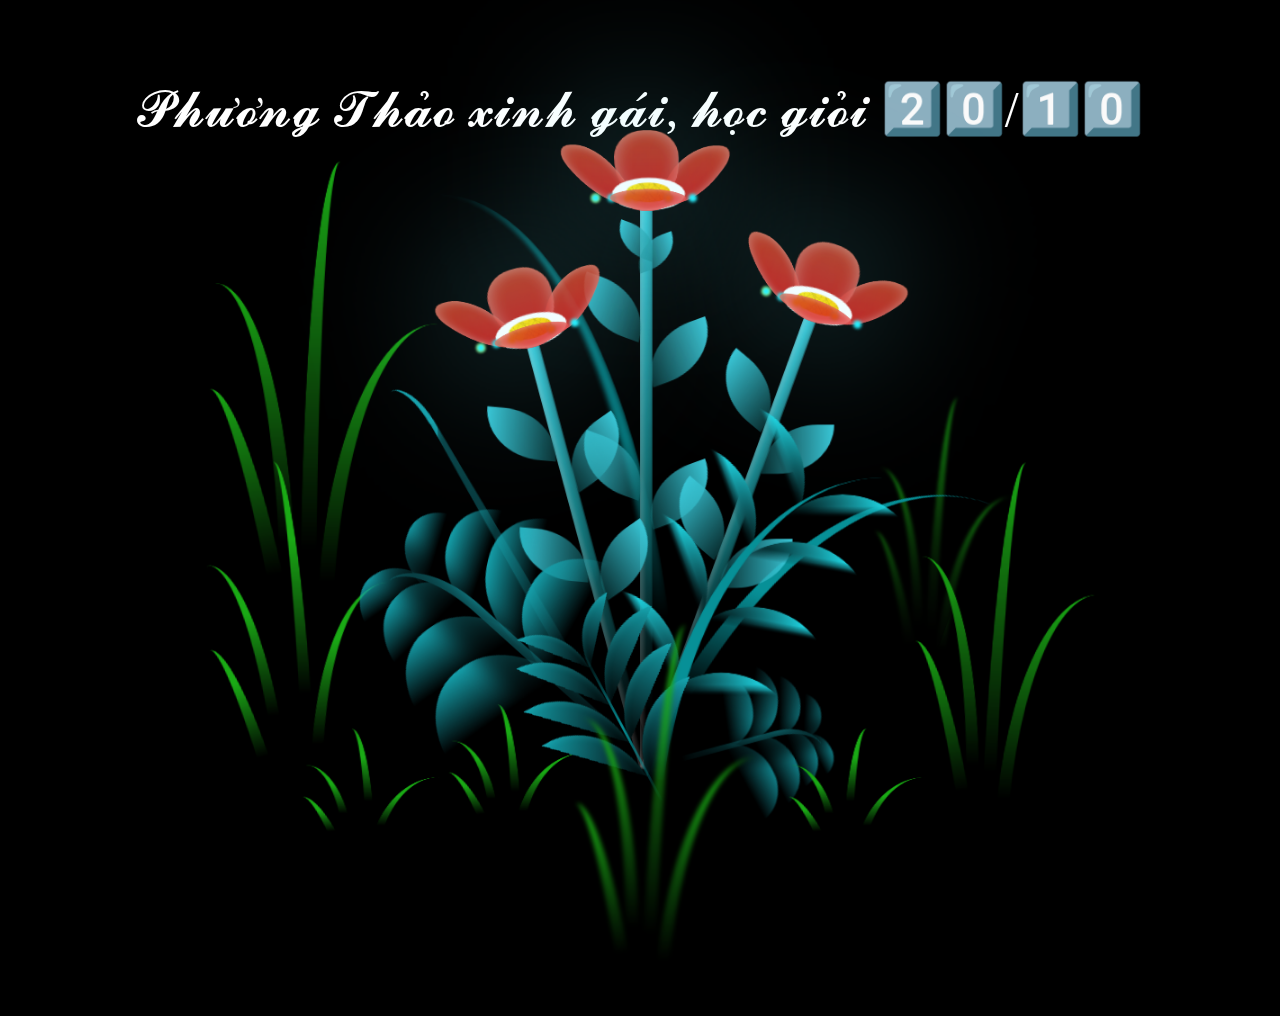
==== Hoa_20_10/index.html @ 8e358830 "Hoa_20/10" ====
<!DOCTYPE html>
<html lang="en">
<head>
    <meta charset="UTF-8">
    <meta http-equiv="X-UA-Compatible" content="IE=edge">
    <meta name="viewport" content="width=device-width, initial-scale=1.0">
    <link rel="stylesheet" href="./style_index.css">
    <script src="./script.js" type="text/javascript"></script><title>Hoa_tặng_PT</title>
</head>
    
<body class="not-loaded">
    <div class="night"></div>
    <div class="happy-woman-day">𝓟𝓱𝓾̛𝓸̛𝓷𝓰 𝓣𝓱𝓪̉𝓸 𝔁𝓲𝓷𝓱 𝓰𝓪́𝓲, 𝓱𝓸̣𝓬 𝓰𝓲𝓸̉𝓲 2️⃣0️⃣/1️⃣0️⃣</div>
    <div class="flowers">
      <div class="flower flower--1">
        <div class="flower__leafs flower__leafs--1">
          <div class="flower__leaf flower__leaf--1"></div>
          <div class="flower__leaf flower__leaf--2"></div>
          <div class="flower__leaf flower__leaf--3"></div>
          <div class="flower__leaf flower__leaf--4"></div>
          <div class="flower__white-circle"></div>
  
          <div class="flower__light flower__light--1"></div>
          <div class="flower__light flower__light--2"></div>
          <div class="flower__light flower__light--3"></div>
          <div class="flower__light flower__light--4"></div>
          <div class="flower__light flower__light--5"></div>
          <div class="flower__light flower__light--6"></div>
          <div class="flower__light flower__light--7"></div>
          <div class="flower__light flower__light--8"></div>
  
        </div>
        <div class="flower__line">
          <div class="flower__line__leaf flower__line__leaf--1"></div>
          <div class="flower__line__leaf flower__line__leaf--2"></div>
          <div class="flower__line__leaf flower__line__leaf--3"></div>
          <div class="flower__line__leaf flower__line__leaf--4"></div>
          <div class="flower__line__leaf flower__line__leaf--5"></div>
          <div class="flower__line__leaf flower__line__leaf--6"></div>
        </div>
      </div>
  
      <div class="flower flower--2">
        <div class="flower__leafs flower__leafs--2">
          <div class="flower__leaf flower__leaf--1"></div>
          <div class="flower__leaf flower__leaf--2"></div>
          <div class="flower__leaf flower__leaf--3"></div>
          <div class="flower__leaf flower__leaf--4"></div>
          <div class="flower__white-circle"></div>
  
          <div class="flower__light flower__light--1"></div>
          <div class="flower__light flower__light--2"></div>
          <div class="flower__light flower__light--3"></div>
          <div class="flower__light flower__light--4"></div>
          <div class="flower__light flower__light--5"></div>
          <div class="flower__light flower__light--6"></div>
          <div class="flower__light flower__light--7"></div>
          <div class="flower__light flower__light--8"></div>
  
        </div>
        <div class="flower__line">
          <div class="flower__line__leaf flower__line__leaf--1"></div>
          <div class="flower__line__leaf flower__line__leaf--2"></div>
          <div class="flower__line__leaf flower__line__leaf--3"></div>
          <div class="flower__line__leaf flower__line__leaf--4"></div>
        </div>
      </div>
  
      <div class="flower flower--3">
        <div class="flower__leafs flower__leafs--3">
          <div class="flower__leaf flower__leaf--1"></div>
          <div class="flower__leaf flower__leaf--2"></div>
          <div class="flower__leaf flower__leaf--3"></div>
          <div class="flower__leaf flower__leaf--4"></div>
          <div class="flower__white-circle"></div>
  
          <div class="flower__light flower__light--1"></div>
          <div class="flower__light flower__light--2"></div>
          <div class="flower__light flower__light--3"></div>
          <div class="flower__light flower__light--4"></div>
          <div class="flower__light flower__light--5"></div>
          <div class="flower__light flower__light--6"></div>
          <div class="flower__light flower__light--7"></div>
          <div class="flower__light flower__light--8"></div>
  
        </div>
        <div class="flower__line">
          <div class="flower__line__leaf flower__line__leaf--1"></div>
          <div class="flower__line__leaf flower__line__leaf--2"></div>
          <div class="flower__line__leaf flower__line__leaf--3"></div>
          <div class="flower__line__leaf flower__line__leaf--4"></div>
        </div>
      </div>
  
      <div class="grow-ans" style="--d:1.2s">
        <div class="flower__g-long">
          <div class="flower__g-long__top"></div>
          <div class="flower__g-long__bottom"></div>
        </div>
      </div>
  
      <div class="growing-grass">
        <div class="flower__grass flower__grass--1">
          <div class="flower__grass--top"></div>
          <div class="flower__grass--bottom"></div>
          <div class="flower__grass__leaf flower__grass__leaf--1"></div>
          <div class="flower__grass__leaf flower__grass__leaf--2"></div>
          <div class="flower__grass__leaf flower__grass__leaf--3"></div>
          <div class="flower__grass__leaf flower__grass__leaf--4"></div>
          <div class="flower__grass__leaf flower__grass__leaf--5"></div>
          <div class="flower__grass__leaf flower__grass__leaf--6"></div>
          <div class="flower__grass__leaf flower__grass__leaf--7"></div>
          <div class="flower__grass__leaf flower__grass__leaf--8"></div>
          <div class="flower__grass__overlay"></div>
        </div>
      </div>
  
      <div class="growing-grass">
        <div class="flower__grass flower__grass--2">
          <div class="flower__grass--top"></div>
          <div class="flower__grass--bottom"></div>
          <div class="flower__grass__leaf flower__grass__leaf--1"></div>
          <div class="flower__grass__leaf flower__grass__leaf--2"></div>
          <div class="flower__grass__leaf flower__grass__leaf--3"></div>
          <div class="flower__grass__leaf flower__grass__leaf--4"></div>
          <div class="flower__grass__leaf flower__grass__leaf--5"></div>
          <div class="flower__grass__leaf flower__grass__leaf--6"></div>
          <div class="flower__grass__leaf flower__grass__leaf--7"></div>
          <div class="flower__grass__leaf flower__grass__leaf--8"></div>
          <div class="flower__grass__overlay"></div>
        </div>
      </div>
  
      <div class="grow-ans" style="--d:2.4s">
        <div class="flower__g-right flower__g-right--1">
          <div class="leaf"></div>
        </div>
      </div>
  
      <div class="grow-ans" style="--d:2.8s">
        <div class="flower__g-right flower__g-right--2">
          <div class="leaf"></div>
        </div>
      </div>
  
      <div class="grow-ans" style="--d:2.8s">
        <div class="flower__g-front">
          <div class="flower__g-front__leaf-wrapper flower__g-front__leaf-wrapper--1">
            <div class="flower__g-front__leaf"></div>
          </div>
          <div class="flower__g-front__leaf-wrapper flower__g-front__leaf-wrapper--2">
            <div class="flower__g-front__leaf"></div>
          </div>
          <div class="flower__g-front__leaf-wrapper flower__g-front__leaf-wrapper--3">
            <div class="flower__g-front__leaf"></div>
          </div>
          <div class="flower__g-front__leaf-wrapper flower__g-front__leaf-wrapper--4">
            <div class="flower__g-front__leaf"></div>
          </div>
          <div class="flower__g-front__leaf-wrapper flower__g-front__leaf-wrapper--5">
            <div class="flower__g-front__leaf"></div>
          </div>
          <div class="flower__g-front__leaf-wrapper flower__g-front__leaf-wrapper--6">
            <div class="flower__g-front__leaf"></div>
          </div>
          <div class="flower__g-front__leaf-wrapper flower__g-front__leaf-wrapper--7">
            <div class="flower__g-front__leaf"></div>
          </div>
          <div class="flower__g-front__leaf-wrapper flower__g-front__leaf-wrapper--8">
            <div class="flower__g-front__leaf"></div>
          </div>
          <div class="flower__g-front__line"></div>
        </div>
      </div>
  
      <div class="grow-ans" style="--d:3.2s">
        <div class="flower__g-fr">
          <div class="leaf"></div>
          <div class="flower__g-fr__leaf flower__g-fr__leaf--1"></div>
          <div class="flower__g-fr__leaf flower__g-fr__leaf--2"></div>
          <div class="flower__g-fr__leaf flower__g-fr__leaf--3"></div>
          <div class="flower__g-fr__leaf flower__g-fr__leaf--4"></div>
          <div class="flower__g-fr__leaf flower__g-fr__leaf--5"></div>
          <div class="flower__g-fr__leaf flower__g-fr__leaf--6"></div>
          <div class="flower__g-fr__leaf flower__g-fr__leaf--7"></div>
          <div class="flower__g-fr__leaf flower__g-fr__leaf--8"></div>
        </div>
      </div>
  
      <div class="long-g long-g--0">
        <div class="grow-ans" style="--d:3s">
          <div class="leaf leaf--0"></div>
        </div>
        <div class="grow-ans" style="--d:2.2s">
          <div class="leaf leaf--1"></div>
        </div>
        <div class="grow-ans" style="--d:3.4s">
          <div class="leaf leaf--2"></div>
        </div>
        <div class="grow-ans" style="--d:3.6s">
          <div class="leaf leaf--3"></div>
        </div>
      </div>
  
      <div class="long-g long-g--1">
        <div class="grow-ans" style="--d:3.6s">
          <div class="leaf leaf--0"></div>
        </div>
        <div class="grow-ans" style="--d:3.8s">
          <div class="leaf leaf--1"></div>
        </div>
        <div class="grow-ans" style="--d:4s">
          <div class="leaf leaf--2"></div>
        </div>
        <div class="grow-ans" style="--d:4.2s">
          <div class="leaf leaf--3"></div>
        </div>
      </div>
  
      <div class="long-g long-g--2">
        <div class="grow-ans" style="--d:4s">
          <div class="leaf leaf--0"></div>
        </div>
        <div class="grow-ans" style="--d:4.2s">
          <div class="leaf leaf--1"></div>
        </div>
        <div class="grow-ans" style="--d:4.4s">
          <div class="leaf leaf--2"></div>
        </div>
        <div class="grow-ans" style="--d:4.6s">
          <div class="leaf leaf--3"></div>
        </div>
      </div>
  
      <div class="long-g long-g--3">
        <div class="grow-ans" style="--d:4s">
          <div class="leaf leaf--0"></div>
        </div>
        <div class="grow-ans" style="--d:4.2s">
          <div class="leaf leaf--1"></div>
        </div>
        <div class="grow-ans" style="--d:3s">
          <div class="leaf leaf--2"></div>
        </div>
        <div class="grow-ans" style="--d:3.6s">
          <div class="leaf leaf--3"></div>
        </div>
      </div>
  
      <div class="long-g long-g--4">
        <div class="grow-ans" style="--d:4s">
          <div class="leaf leaf--0"></div>
        </div>
        <div class="grow-ans" style="--d:4.2s">
          <div class="leaf leaf--1"></div>
        </div>
        <div class="grow-ans" style="--d:3s">
          <div class="leaf leaf--2"></div>
        </div>
        <div class="grow-ans" style="--d:3.6s">
          <div class="leaf leaf--3"></div>
        </div>
      </div>
  
      <div class="long-g long-g--5">
        <div class="grow-ans" style="--d:4s">
          <div class="leaf leaf--0"></div>
        </div>
        <div class="grow-ans" style="--d:4.2s">
          <div class="leaf leaf--1"></div>
        </div>
        <div class="grow-ans" style="--d:3s">
          <div class="leaf leaf--2"></div>
        </div>
        <div class="grow-ans" style="--d:3.6s">
          <div class="leaf leaf--3"></div>
        </div>
      </div>
  
      <div class="long-g long-g--6">
        <div class="grow-ans" style="--d:4.2s">
          <div class="leaf leaf--0"></div>
        </div>
        <div class="grow-ans" style="--d:4.4s">
          <div class="leaf leaf--1"></div>
        </div>
        <div class="grow-ans" style="--d:4.6s">
          <div class="leaf leaf--2"></div>
        </div>
        <div class="grow-ans" style="--d:4.8s">
          <div class="leaf leaf--3"></div>
        </div>
      </div>
  
      <div class="long-g long-g--7">
        <div class="grow-ans" style="--d:3s">
          <div class="leaf leaf--0"></div>
        </div>
        <div class="grow-ans" style="--d:3.2s">
          <div class="leaf leaf--1"></div>
        </div>
        <div class="grow-ans" style="--d:3.5s">
          <div class="leaf leaf--2"></div>
        </div>
        <div class="grow-ans" style="--d:3.6s">
          <div class="leaf leaf--3"></div>
        </div>
      </div>
    </div>
</body>
</html>
---- Hoa_20_10/style_index.css ----
*,
*::after,
*::before {
  padding: 0;
  margin: 0;
  box-sizing: border-box;
}

:root {
  --dark-color: #000;
}

body {
  display: flex;
  align-items: flex-end;
  justify-content: center;
  min-height: 100vh;
  background-color: var(--dark-color);
  overflow: hidden;
  perspective: 1000px;
  padding: 50px 0px;
}

.night {
  position: fixed;
  left: 50%;
  top: 0;
  transform: translateX(-50%);
  width: 100%;
  height: 100%;
  filter: blur(0.1vmin);
}

.happy-woman-day {
  color: white;
  font-size: 50px;
  position: fixed;
  top: 80px;
}

.flowers {
  position: relative;
  transform: scale(0.9);
}

.flower {
  position: absolute;
  bottom: 10vmin;
  transform-origin: bottom center;
  z-index: 10;
  --fl-speed: 0.8s;
}
.flower--1 {
  animation: moving-flower-1 4s linear infinite;
}
.flower--1 .flower__line {
  height: 70vmin;
  animation-delay: 0.3s;
}
.flower--1 .flower__line__leaf--1 {
  animation: blooming-leaf-right var(--fl-speed) 1.6s backwards;
}
.flower--1 .flower__line__leaf--2 {
  animation: blooming-leaf-right var(--fl-speed) 1.4s backwards;
}
.flower--1 .flower__line__leaf--3 {
  animation: blooming-leaf-left var(--fl-speed) 1.2s backwards;
}
.flower--1 .flower__line__leaf--4 {
  animation: blooming-leaf-left var(--fl-speed) 1s backwards;
}
.flower--1 .flower__line__leaf--5 {
  animation: blooming-leaf-right var(--fl-speed) 1.8s backwards;
}
.flower--1 .flower__line__leaf--6 {
  animation: blooming-leaf-left var(--fl-speed) 2s backwards;
}
.flower--2 {
  left: 50%;
  transform: rotate(20deg);
  animation: moving-flower-2 4s linear infinite;
}
.flower--2 .flower__line {
  height: 60vmin;
  animation-delay: 0.6s;
}
.flower--2 .flower__line__leaf--1 {
  animation: blooming-leaf-right var(--fl-speed) 1.9s backwards;
}
.flower--2 .flower__line__leaf--2 {
  animation: blooming-leaf-right var(--fl-speed) 1.7s backwards;
}
.flower--2 .flower__line__leaf--3 {
  animation: blooming-leaf-left var(--fl-speed) 1.5s backwards;
}
.flower--2 .flower__line__leaf--4 {
  animation: blooming-leaf-left var(--fl-speed) 1.3s backwards;
}
.flower--3 {
  left: 50%;
  transform: rotate(-15deg);
  animation: moving-flower-3 4s linear infinite;
}
.flower--3 .flower__line {
  animation-delay: 0.9s;
}
.flower--3 .flower__line__leaf--1 {
  animation: blooming-leaf-right var(--fl-speed) 2.5s backwards;
}
.flower--3 .flower__line__leaf--2 {
  animation: blooming-leaf-right var(--fl-speed) 2.3s backwards;
}
.flower--3 .flower__line__leaf--3 {
  animation: blooming-leaf-left var(--fl-speed) 2.1s backwards;
}
.flower--3 .flower__line__leaf--4 {
  animation: blooming-leaf-left var(--fl-speed) 1.9s backwards;
}
.flower__leafs {
  position: relative;
  animation: blooming-flower 2s backwards;
}
.flower__leafs--1 {
  animation-delay: 1.1s;
}
.flower__leafs--2 {
  animation-delay: 1.4s;
}
.flower__leafs--3 {
  animation-delay: 1.7s;
}
.flower__leafs::after {
  content: "";
  position: absolute;
  left: 0;
  top: 0;
  transform: translate(-50%, -100%);
  width: 8vmin;
  height: 8vmin;
  background-color: #6bf0ff;
  filter: blur(10vmin);
}
.flower__leaf {
  position: absolute;
  bottom: 0;
  left: 50%;
  width: 8vmin;
  height: 11vmin;
  border-radius: 51% 49% 47% 53%/44% 45% 55% 69%;
  background-color: #a7ffee;
  background-image: linear-gradient(to top, #da1616, #cf3d20);
  transform-origin: bottom center;
  opacity: 0.9;
  box-shadow: inset 0 0 2vmin rgba(255, 255, 255, 0.5);
}
.flower__leaf--1 {
  transform: translate(-10%, 1%) rotateY(40deg) rotateX(-50deg);
}
.flower__leaf--2 {
  transform: translate(-50%, -4%) rotateX(40deg);
}
.flower__leaf--3 {
  transform: translate(-90%, 0%) rotateY(45deg) rotateX(50deg);
}
.flower__leaf--4 {
  width: 8vmin;
  height: 8vmin;
  transform-origin: bottom left;
  border-radius: 4vmin 10vmin 4vmin 4vmin;
  transform: translate(0%, 18%) rotateX(70deg) rotate(-43deg);
  background-image: linear-gradient(to top, #da1616, #cf3d20);
  z-index: 1;
  opacity: 0.8;
}
.flower__white-circle {
  position: absolute;
  left: -3.5vmin;
  top: -3vmin;
  width: 9vmin;
  height: 4vmin;
  border-radius: 50%;
  background-color: #fff;
}
.flower__white-circle::after {
  content: "";
  position: absolute;
  left: 50%;
  top: 45%;
  transform: translate(-50%, -50%);
  width: 60%;
  height: 60%;
  border-radius: inherit;
  background-image: repeating-linear-gradient(300deg, rgba(0, 0, 0, 0.03) 0px, rgba(0, 0, 0, 0.03) 1px, transparent 1px, transparent 12px), repeating-linear-gradient(45deg, rgba(0, 0, 0, 0.03) 0px, rgba(0, 0, 0, 0.03) 1px, transparent 1px, transparent 12px), repeating-linear-gradient(67.5deg, rgba(0, 0, 0, 0.03) 0px, rgba(0, 0, 0, 0.03) 1px, transparent 1px, transparent 12px), repeating-linear-gradient(135deg, rgba(0, 0, 0, 0.03) 0px, rgba(0, 0, 0, 0.03) 1px, transparent 1px, transparent 12px), repeating-linear-gradient(45deg, rgba(0, 0, 0, 0.03) 0px, rgba(0, 0, 0, 0.03) 1px, transparent 1px, transparent 12px), repeating-linear-gradient(112.5deg, rgba(0, 0, 0, 0.03) 0px, rgba(0, 0, 0, 0.03) 1px, transparent 1px, transparent 12px), repeating-linear-gradient(112.5deg, rgba(0, 0, 0, 0.03) 0px, rgba(0, 0, 0, 0.03) 1px, transparent 1px, transparent 12px), repeating-linear-gradient(45deg, rgba(0, 0, 0, 0.03) 0px, rgba(0, 0, 0, 0.03) 1px, transparent 1px, transparent 12px), repeating-linear-gradient(22.5deg, rgba(0, 0, 0, 0.03) 0px, rgba(0, 0, 0, 0.03) 1px, transparent 1px, transparent 12px), repeating-linear-gradient(45deg, rgba(0, 0, 0, 0.03) 0px, rgba(0, 0, 0, 0.03) 1px, transparent 1px, transparent 12px), repeating-linear-gradient(22.5deg, rgba(0, 0, 0, 0.03) 0px, rgba(0, 0, 0, 0.03) 1px, transparent 1px, transparent 12px), repeating-linear-gradient(135deg, rgba(0, 0, 0, 0.03) 0px, rgba(0, 0, 0, 0.03) 1px, transparent 1px, transparent 12px), repeating-linear-gradient(157.5deg, rgba(0, 0, 0, 0.03) 0px, rgba(0, 0, 0, 0.03) 1px, transparent 1px, transparent 12px), repeating-linear-gradient(67.5deg, rgba(0, 0, 0, 0.03) 0px, rgba(0, 0, 0, 0.03) 1px, transparent 1px, transparent 12px), repeating-linear-gradient(67.5deg, rgba(0, 0, 0, 0.03) 0px, rgba(0, 0, 0, 0.03) 1px, transparent 1px, transparent 12px), linear-gradient(90deg, rgb(255, 235, 18), rgb(255, 206, 0));
}
.flower__line {
  height: 55vmin;
  width: 1.5vmin;
  background-image: linear-gradient(to left, rgba(0, 0, 0, 0.2), transparent, rgba(255, 255, 255, 0.2)), linear-gradient(to top, transparent 10%, #14757a, #39c6d6);
  box-shadow: inset 0 0 2px rgba(0, 0, 0, 0.5);
  animation: grow-flower-tree 4s backwards;
}
.flower__line__leaf {
  --w: 7vmin;
  --h: calc(var(--w) + 2vmin);
  position: absolute;
  top: 20%;
  left: 90%;
  width: var(--w);
  height: var(--h);
  border-top-right-radius: var(--h);
  border-bottom-left-radius: var(--h);
  background-image: linear-gradient(to top, rgba(20, 117, 122, 0.4), #39c6d6);
}
.flower__line__leaf--1 {
  transform: rotate(70deg) rotateY(30deg);
}
.flower__line__leaf--2 {
  top: 45%;
  transform: rotate(70deg) rotateY(30deg);
}
.flower__line__leaf--3, .flower__line__leaf--4, .flower__line__leaf--6 {
  border-top-right-radius: 0;
  border-bottom-left-radius: 0;
  border-top-left-radius: var(--h);
  border-bottom-right-radius: var(--h);
  left: -460%;
  top: 12%;
  transform: rotate(-70deg) rotateY(30deg);
}
.flower__line__leaf--4 {
  top: 40%;
}
.flower__line__leaf--5 {
  top: 0;
  transform-origin: left;
  transform: rotate(70deg) rotateY(30deg) scale(0.6);
}
.flower__line__leaf--6 {
  top: -2%;
  left: -450%;
  transform-origin: right;
  transform: rotate(-70deg) rotateY(30deg) scale(0.6);
}
.flower__light {
  position: absolute;
  bottom: 0vmin;
  width: 1vmin;
  height: 1vmin;
  background-color: rgb(255, 251, 0);
  border-radius: 50%;
  filter: blur(0.2vmin);
  animation: light-ans 4s linear infinite backwards;
}
.flower__light:nth-child(odd) {
  background-color: #23f0ff;
}
.flower__light--1 {
  left: -2vmin;
  animation-delay: 1s;
}
.flower__light--2 {
  left: 3vmin;
  animation-delay: 0.5s;
}
.flower__light--3 {
  left: -6vmin;
  animation-delay: 0.3s;
}
.flower__light--4 {
  left: 6vmin;
  animation-delay: 0.9s;
}
.flower__light--5 {
  left: -1vmin;
  animation-delay: 1.5s;
}
.flower__light--6 {
  left: -4vmin;
  animation-delay: 3s;
}
.flower__light--7 {
  left: 3vmin;
  animation-delay: 2s;
}
.flower__light--8 {
  left: -6vmin;
  animation-delay: 3.5s;
}
.flower__grass {
  --c: #159faa;
  --line-w: 1.5vmin;
  position: absolute;
  bottom: 12vmin;
  left: -7vmin;
  display: flex;
  flex-direction: column;
  align-items: flex-end;
  z-index: 20;
  transform-origin: bottom center;
  transform: rotate(-48deg) rotateY(40deg);
}
.flower__grass--1 {
  animation: moving-grass 2s linear infinite;
}
.flower__grass--2 {
  left: 2vmin;
  bottom: 10vmin;
  transform: scale(0.5) rotate(75deg) rotateX(10deg) rotateY(-200deg);
  opacity: 0.8;
  z-index: 0;
  animation: moving-grass--2 1.5s linear infinite;
}
.flower__grass--top {
  width: 7vmin;
  height: 10vmin;
  border-top-right-radius: 100%;
  border-right: var(--line-w) solid var(--c);
  transform-origin: bottom center;
  transform: rotate(-2deg);
}
.flower__grass--bottom {
  margin-top: -2px;
  width: var(--line-w);
  height: 25vmin;
  background-image: linear-gradient(to top, transparent, var(--c));
}
.flower__grass__leaf {
  --size: 10vmin;
  position: absolute;
  width: calc(var(--size) * 2.1);
  height: var(--size);
  border-top-left-radius: var(--size);
  border-top-right-radius: var(--size);
  background-image: linear-gradient(to top, transparent, transparent 30%, var(--c));
  z-index: 100;
}
.flower__grass__leaf--1 {
  top: -6%;
  left: 30%;
  --size: 6vmin;
  transform: rotate(-20deg);
  animation: growing-grass-ans--1 2s 2.6s backwards;
}
@keyframes growing-grass-ans--1 {
  0% {
    transform-origin: bottom left;
    transform: rotate(-20deg) scale(0);
  }
}
.flower__grass__leaf--2 {
  top: -5%;
  left: -110%;
  --size: 6vmin;
  transform: rotate(10deg);
  animation: growing-grass-ans--2 2s 2.4s linear backwards;
}
@keyframes growing-grass-ans--2 {
  0% {
    transform-origin: bottom right;
    transform: rotate(10deg) scale(0);
  }
}
.flower__grass__leaf--3 {
  top: 5%;
  left: 60%;
  --size: 8vmin;
  transform: rotate(-18deg) rotateX(-20deg);
  animation: growing-grass-ans--3 2s 2.2s linear backwards;
}
@keyframes growing-grass-ans--3 {
  0% {
    transform-origin: bottom left;
    transform: rotate(-18deg) rotateX(-20deg) scale(0);
  }
}
.flower__grass__leaf--4 {
  top: 6%;
  left: -135%;
  --size: 8vmin;
  transform: rotate(2deg);
  animation: growing-grass-ans--4 2s 2s linear backwards;
}
@keyframes growing-grass-ans--4 {
  0% {
    transform-origin: bottom right;
    transform: rotate(2deg) scale(0);
  }
}
.flower__grass__leaf--5 {
  top: 20%;
  left: 60%;
  --size: 10vmin;
  transform: rotate(-24deg) rotateX(-20deg);
  animation: growing-grass-ans--5 2s 1.8s linear backwards;
}
@keyframes growing-grass-ans--5 {
  0% {
    transform-origin: bottom left;
    transform: rotate(-24deg) rotateX(-20deg) scale(0);
  }
}
.flower__grass__leaf--6 {
  top: 22%;
  left: -180%;
  --size: 10vmin;
  transform: rotate(10deg);
  animation: growing-grass-ans--6 2s 1.6s linear backwards;
}
@keyframes growing-grass-ans--6 {
  0% {
    transform-origin: bottom right;
    transform: rotate(10deg) scale(0);
  }
}
.flower__grass__leaf--7 {
  top: 39%;
  left: 70%;
  --size: 10vmin;
  transform: rotate(-10deg);
  animation: growing-grass-ans--7 2s 1.4s linear backwards;
}
@keyframes growing-grass-ans--7 {
  0% {
    transform-origin: bottom left;
    transform: rotate(-10deg) scale(0);
  }
}
.flower__grass__leaf--8 {
  top: 40%;
  left: -215%;
  --size: 11vmin;
  transform: rotate(10deg);
  animation: growing-grass-ans--8 2s 1.2s linear backwards;
}
@keyframes growing-grass-ans--8 {
  0% {
    transform-origin: bottom right;
    transform: rotate(10deg) scale(0);
  }
}
.flower__grass__overlay {
  position: absolute;
  top: -10%;
  right: 0%;
  width: 100%;
  height: 100%;
  background-color: rgba(0, 0, 0, 0.6);
  filter: blur(1.5vmin);
  z-index: 100;
}
.flower__g-long {
  --w: 2vmin;
  --h: 6vmin;
  --c: #159faa;
  position: absolute;
  bottom: 10vmin;
  left: -3vmin;
  transform-origin: bottom center;
  transform: rotate(-30deg) rotateY(-20deg);
  display: flex;
  flex-direction: column;
  align-items: flex-end;
  animation: flower-g-long-ans 3s linear infinite;
}
@keyframes flower-g-long-ans {
  0%, 100% {
    transform: rotate(-30deg) rotateY(-20deg);
  }
  50% {
    transform: rotate(-32deg) rotateY(-20deg);
  }
}
.flower__g-long__top {
  top: calc(var(--h) * -1);
  width: calc(var(--w) + 1vmin);
  height: var(--h);
  border-top-right-radius: 100%;
  border-right: 0.7vmin solid var(--c);
  transform: translate(-0.7vmin, 1vmin);
}
.flower__g-long__bottom {
  width: var(--w);
  height: 50vmin;
  transform-origin: bottom center;
  background-image: linear-gradient(to top, transparent 30%, var(--c));
  box-shadow: inset 0 0 2px rgba(0, 0, 0, 0.5);
  clip-path: polygon(35% 0, 65% 1%, 100% 100%, 0% 100%);
}
.flower__g-right {
  position: absolute;
  bottom: 6vmin;
  left: -2vmin;
  transform-origin: bottom left;
  transform: rotate(20deg);
}
.flower__g-right .leaf {
  width: 30vmin;
  height: 50vmin;
  border-top-left-radius: 100%;
  border-left: 2vmin solid #079097;
  background-image: linear-gradient(to bottom, transparent, var(--dark-color) 60%);
  -webkit-mask-image: linear-gradient(to top, transparent 30%, #079097 60%);
}
.flower__g-right--1 {
  animation: flower-g-right-ans 2.5s linear infinite;
}
.flower__g-right--2 {
  left: 5vmin;
  transform: rotateY(-180deg);
  animation: flower-g-right-ans--2 3s linear infinite;
}
.flower__g-right--2 .leaf {
  height: 75vmin;
  filter: blur(0.3vmin);
  opacity: 0.8;
}
@keyframes flower-g-right-ans {
  0%, 100% {
    transform: rotate(20deg);
  }
  50% {
    transform: rotate(24deg) rotateX(-20deg);
  }
}
@keyframes flower-g-right-ans--2 {
  0%, 100% {
    transform: rotateY(-180deg) rotate(0deg) rotateX(-20deg);
  }
  50% {
    transform: rotateY(-180deg) rotate(6deg) rotateX(-20deg);
  }
}
.flower__g-front {
  position: absolute;
  bottom: 6vmin;
  left: 2.5vmin;
  z-index: 100;
  transform-origin: bottom center;
  transform: rotate(-28deg) rotateY(30deg) scale(1.04);
  animation: flower__g-front-ans 2s linear infinite;
}
@keyframes flower__g-front-ans {
  0%, 100% {
    transform: rotate(-28deg) rotateY(30deg) scale(1.04);
  }
  50% {
    transform: rotate(-35deg) rotateY(40deg) scale(1.04);
  }
}
.flower__g-front__line {
  width: 0.3vmin;
  height: 20vmin;
  background-image: linear-gradient(to top, transparent, #079097, transparent 100%);
  position: relative;
}
.flower__g-front__leaf-wrapper {
  position: absolute;
  top: 0;
  left: 0;
  transform-origin: bottom left;
  transform: rotate(10deg);
}
.flower__g-front__leaf-wrapper:nth-child(even) {
  left: 0vmin;
  transform: rotateY(-180deg) rotate(5deg);
  animation: flower__g-front__leaf-left-ans 1s ease-in backwards;
}
.flower__g-front__leaf-wrapper:nth-child(odd) {
  animation: flower__g-front__leaf-ans 1s ease-in backwards;
}
.flower__g-front__leaf-wrapper--1 {
  top: -8vmin;
  transform: scale(0.7);
  animation: flower__g-front__leaf-ans 1s 5.5s ease-in backwards !important;
}
.flower__g-front__leaf-wrapper--2 {
  top: -8vmin;
  transform: rotateY(-180deg) scale(0.7) !important;
  animation: flower__g-front__leaf-left-ans-2 1s 4.6s ease-in backwards !important;
}
.flower__g-front__leaf-wrapper--3 {
  top: -3vmin;
  animation: flower__g-front__leaf-ans 1s 4.6s ease-in backwards;
}
.flower__g-front__leaf-wrapper--4 {
  top: -3vmin;
  transform: rotateY(-180deg) scale(0.9) !important;
  animation: flower__g-front__leaf-left-ans-2 1s 4.6s ease-in backwards !important;
}
@keyframes flower__g-front__leaf-left-ans-2 {
  0% {
    transform: rotateY(-180deg) scale(0);
  }
}
.flower__g-front__leaf-wrapper--5, .flower__g-front__leaf-wrapper--6 {
  top: 2vmin;
}
.flower__g-front__leaf-wrapper--7, .flower__g-front__leaf-wrapper--8 {
  top: 6.5vmin;
}
.flower__g-front__leaf-wrapper--2 {
  animation-delay: 5.2s !important;
}
.flower__g-front__leaf-wrapper--3 {
  animation-delay: 4.9s !important;
}
.flower__g-front__leaf-wrapper--5 {
  animation-delay: 4.3s !important;
}
.flower__g-front__leaf-wrapper--6 {
  animation-delay: 4.1s !important;
}
.flower__g-front__leaf-wrapper--7 {
  animation-delay: 3.8s !important;
}
.flower__g-front__leaf-wrapper--8 {
  animation-delay: 3.5s !important;
}
@keyframes flower__g-front__leaf-ans {
  0% {
    transform: rotate(10deg) scale(0);
  }
}
@keyframes flower__g-front__leaf-left-ans {
  0% {
    transform: rotateY(-180deg) rotate(5deg) scale(0);
  }
}
.flower__g-front__leaf {
  width: 10vmin;
  height: 10vmin;
  border-radius: 100% 0% 0% 100%/100% 100% 0% 0%;
  box-shadow: inset 0 2px 1vmin hsla(184, 97%, 58%, 0.2);
  background-image: linear-gradient(to bottom left, transparent, var(--dark-color)), linear-gradient(to bottom right, #159faa 50%, transparent 50%, transparent);
  -webkit-mask-image: linear-gradient(to bottom right, #159faa 50%, transparent 50%, transparent);
  mask-image: linear-gradient(to bottom right, #159faa 50%, transparent 50%, transparent);
}
.flower__g-fr {
  position: absolute;
  bottom: -4vmin;
  left: vmin;
  transform-origin: bottom left;
  z-index: 10;
  animation: flower__g-fr-ans 2s linear infinite;
}
@keyframes flower__g-fr-ans {
  0%, 100% {
    transform: rotate(2deg);
  }
  50% {
    transform: rotate(4deg);
  }
}
.flower__g-fr .leaf {
  width: 30vmin;
  height: 50vmin;
  border-top-left-radius: 100%;
  border-left: 2vmin solid #079097;
  -webkit-mask-image: linear-gradient(to top, transparent 25%, #079097 50%);
  position: relative;
  z-index: 1;
}
.flower__g-fr__leaf {
  position: absolute;
  top: 0;
  left: 0;
  width: 10vmin;
  height: 10vmin;
  border-radius: 100% 0% 0% 100%/100% 100% 0% 0%;
  box-shadow: inset 0 2px 1vmin hsla(184, 97%, 58%, 0.2);
  background-image: linear-gradient(to bottom left, transparent, var(--dark-color) 98%), linear-gradient(to bottom right, #23f0ff 45%, transparent 50%, transparent);
  -webkit-mask-image: linear-gradient(135deg, #159faa 40%, transparent 50%, transparent);
}
.flower__g-fr__leaf--1 {
  left: 20vmin;
  transform: rotate(45deg);
  animation: flower__g-fr-leaft-ans-1 0.5s 5.2s linear backwards;
}
@keyframes flower__g-fr-leaft-ans-1 {
  0% {
    transform-origin: left;
    transform: rotate(45deg) scale(0);
  }
}
.flower__g-fr__leaf--2 {
  left: 12vmin;
  top: -7vmin;
  transform: rotate(25deg) rotateY(-180deg);
  animation: flower__g-fr-leaft-ans-6 0.5s 5s linear backwards;
}
.flower__g-fr__leaf--3 {
  left: 15vmin;
  top: 6vmin;
  transform: rotate(55deg);
  animation: flower__g-fr-leaft-ans-5 0.5s 4.8s linear backwards;
}
.flower__g-fr__leaf--4 {
  left: 6vmin;
  top: -2vmin;
  transform: rotate(25deg) rotateY(-180deg);
  animation: flower__g-fr-leaft-ans-6 0.5s 4.6s linear backwards;
}
.flower__g-fr__leaf--5 {
  left: 10vmin;
  top: 14vmin;
  transform: rotate(55deg);
  animation: flower__g-fr-leaft-ans-5 0.5s 4.4s linear backwards;
}
@keyframes flower__g-fr-leaft-ans-5 {
  0% {
    transform-origin: left;
    transform: rotate(55deg) scale(0);
  }
}
.flower__g-fr__leaf--6 {
  left: 0vmin;
  top: 6vmin;
  transform: rotate(25deg) rotateY(-180deg);
  animation: flower__g-fr-leaft-ans-6 0.5s 4.2s linear backwards;
}
@keyframes flower__g-fr-leaft-ans-6 {
  0% {
    transform-origin: right;
    transform: rotate(25deg) rotateY(-180deg) scale(0);
  }
}
.flower__g-fr__leaf--7 {
  left: 5vmin;
  top: 22vmin;
  transform: rotate(45deg);
  animation: flower__g-fr-leaft-ans-7 0.5s 4s linear backwards;
}
@keyframes flower__g-fr-leaft-ans-7 {
  0% {
    transform-origin: left;
    transform: rotate(45deg) scale(0);
  }
}
.flower__g-fr__leaf--8 {
  left: -4vmin;
  top: 15vmin;
  transform: rotate(15deg) rotateY(-180deg);
  animation: flower__g-fr-leaft-ans-8 0.5s 3.8s linear backwards;
}
@keyframes flower__g-fr-leaft-ans-8 {
  0% {
    transform-origin: right;
    transform: rotate(15deg) rotateY(-180deg) scale(0);
  }
}

.long-g {
  position: absolute;
  bottom: 25vmin;
  left: -42vmin;
  transform-origin: bottom left;
}
.long-g--1 {
  bottom: 0vmin;
  transform: scale(0.8) rotate(-5deg);
}
.long-g--1 .leaf {
  -webkit-mask-image: linear-gradient(to top, transparent 40%, #079097 80%) !important;
}
.long-g--1 .leaf--1 {
  --w: 5vmin;
  --h: 60vmin;
  left: -2vmin;
  transform: rotate(3deg) rotateY(-180deg);
}
.long-g--2, .long-g--3 {
  bottom: -3vmin;
  left: -35vmin;
  transform-origin: center;
  transform: scale(0.6) rotateX(60deg);
}
.long-g--2 .leaf, .long-g--3 .leaf {
  -webkit-mask-image: linear-gradient(to top, transparent 50%, #079097 80%) !important;
}
.long-g--2 .leaf--1, .long-g--3 .leaf--1 {
  left: -1vmin;
  transform: rotateY(-180deg);
}
.long-g--3 {
  left: -17vmin;
  bottom: 0vmin;
}
.long-g--3 .leaf {
  -webkit-mask-image: linear-gradient(to top, transparent 40%, #079097 80%) !important;
}
.long-g--4 {
  left: 25vmin;
  bottom: -3vmin;
  transform-origin: center;
  transform: scale(0.6) rotateX(60deg);
}
.long-g--4 .leaf {
  -webkit-mask-image: linear-gradient(to top, transparent 50%, #079097 80%) !important;
}
.long-g--5 {
  left: 42vmin;
  bottom: 0vmin;
  transform: scale(0.8) rotate(2deg);
}
.long-g--6 {
  left: 0vmin;
  bottom: -20vmin;
  z-index: 100;
  filter: blur(0.3vmin);
  transform: scale(0.8) rotate(2deg);
}
.long-g--7 {
  left: 35vmin;
  bottom: 20vmin;
  z-index: -1;
  filter: blur(0.3vmin);
  transform: scale(0.6) rotate(2deg);
  opacity: 0.7;
}
.long-g .leaf {
  --w: 15vmin;
  --h: 40vmin;
  --c: #1aaa15;
  position: absolute;
  bottom: 0;
  width: var(--w);
  height: var(--h);
  border-top-left-radius: 100%;
  border-left: 2vmin solid var(--c);
  -webkit-mask-image: linear-gradient(to top, transparent 20%, var(--dark-color));
  transform-origin: bottom center;
}
.long-g .leaf--0 {
  left: 2vmin;
  animation: leaf-ans-1 4s linear infinite;
}
.long-g .leaf--1 {
  --w: 5vmin;
  --h: 60vmin;
  animation: leaf-ans-1 4s linear infinite;
}
.long-g .leaf--2 {
  --w: 10vmin;
  --h: 40vmin;
  left: -0.5vmin;
  bottom: 5vmin;
  transform-origin: bottom left;
  transform: rotateY(-180deg);
  animation: leaf-ans-2 3s linear infinite;
}
.long-g .leaf--3 {
  --w: 5vmin;
  --h: 30vmin;
  left: -1vmin;
  bottom: 3.2vmin;
  transform-origin: bottom left;
  transform: rotate(-10deg) rotateY(-180deg);
  animation: leaf-ans-3 3s linear infinite;
}

@keyframes leaf-ans-1 {
  0%, 100% {
    transform: rotate(-5deg) scale(1);
  }
  50% {
    transform: rotate(5deg) scale(1.1);
  }
}
@keyframes leaf-ans-2 {
  0%, 100% {
    transform: rotateY(-180deg) rotate(5deg);
  }
  50% {
    transform: rotateY(-180deg) rotate(0deg) scale(1.1);
  }
}
@keyframes leaf-ans-3 {
  0%, 100% {
    transform: rotate(-10deg) rotateY(-180deg);
  }
  50% {
    transform: rotate(-20deg) rotateY(-180deg);
  }
}
.grow-ans {
  animation: grow-ans 2s var(--d) backwards;
}

@keyframes grow-ans {
  0% {
    transform: scale(0);
    opacity: 0;
  }
}
@keyframes light-ans {
  0% {
    opacity: 0;
    transform: translateY(0vmin);
  }
  25% {
    opacity: 1;
    transform: translateY(-5vmin) translateX(-2vmin);
  }
  50% {
    opacity: 1;
    transform: translateY(-15vmin) translateX(2vmin);
    filter: blur(0.2vmin);
  }
  75% {
    transform: translateY(-20vmin) translateX(-2vmin);
    filter: blur(0.2vmin);
  }
  100% {
    transform: translateY(-30vmin);
    opacity: 0;
    filter: blur(1vmin);
  }
}
@keyframes moving-flower-1 {
  0%, 100% {
    transform: rotate(2deg);
  }
  50% {
    transform: rotate(-2deg);
  }
}
@keyframes moving-flower-2 {
  0%, 100% {
    transform: rotate(18deg);
  }
  50% {
    transform: rotate(14deg);
  }
}
@keyframes moving-flower-3 {
  0%, 100% {
    transform: rotate(-18deg);
  }
  50% {
    transform: rotate(-20deg) rotateY(-10deg);
  }
}
@keyframes blooming-leaf-right {
  0% {
    transform-origin: left;
    transform: rotate(70deg) rotateY(30deg) scale(0);
  }
}
@keyframes blooming-leaf-left {
  0% {
    transform-origin: right;
    transform: rotate(-70deg) rotateY(30deg) scale(0);
  }
}
@keyframes grow-flower-tree {
  0% {
    height: 0;
    border-radius: 1vmin;
  }
}
@keyframes blooming-flower {
  0% {
    transform: scale(0);
  }
}
@keyframes moving-grass {
  0%, 100% {
    transform: rotate(-48deg) rotateY(40deg);
  }
  50% {
    transform: rotate(-50deg) rotateY(40deg);
  }
}
@keyframes moving-grass--2 {
  0%, 100% {
    transform: scale(0.5) rotate(75deg) rotateX(10deg) rotateY(-200deg);
  }
  50% {
    transform: scale(0.5) rotate(79deg) rotateX(10deg) rotateY(-200deg);
  }
}
.growing-grass {
  animation: growing-grass-ans 1s 2s backwards;
}

@keyframes growing-grass-ans {
  0% {
    transform: scale(0);
  }
}
.not-loaded * {
  animation-play-state: paused !important;
}

/*# sourceMappingURL=style.css.map */
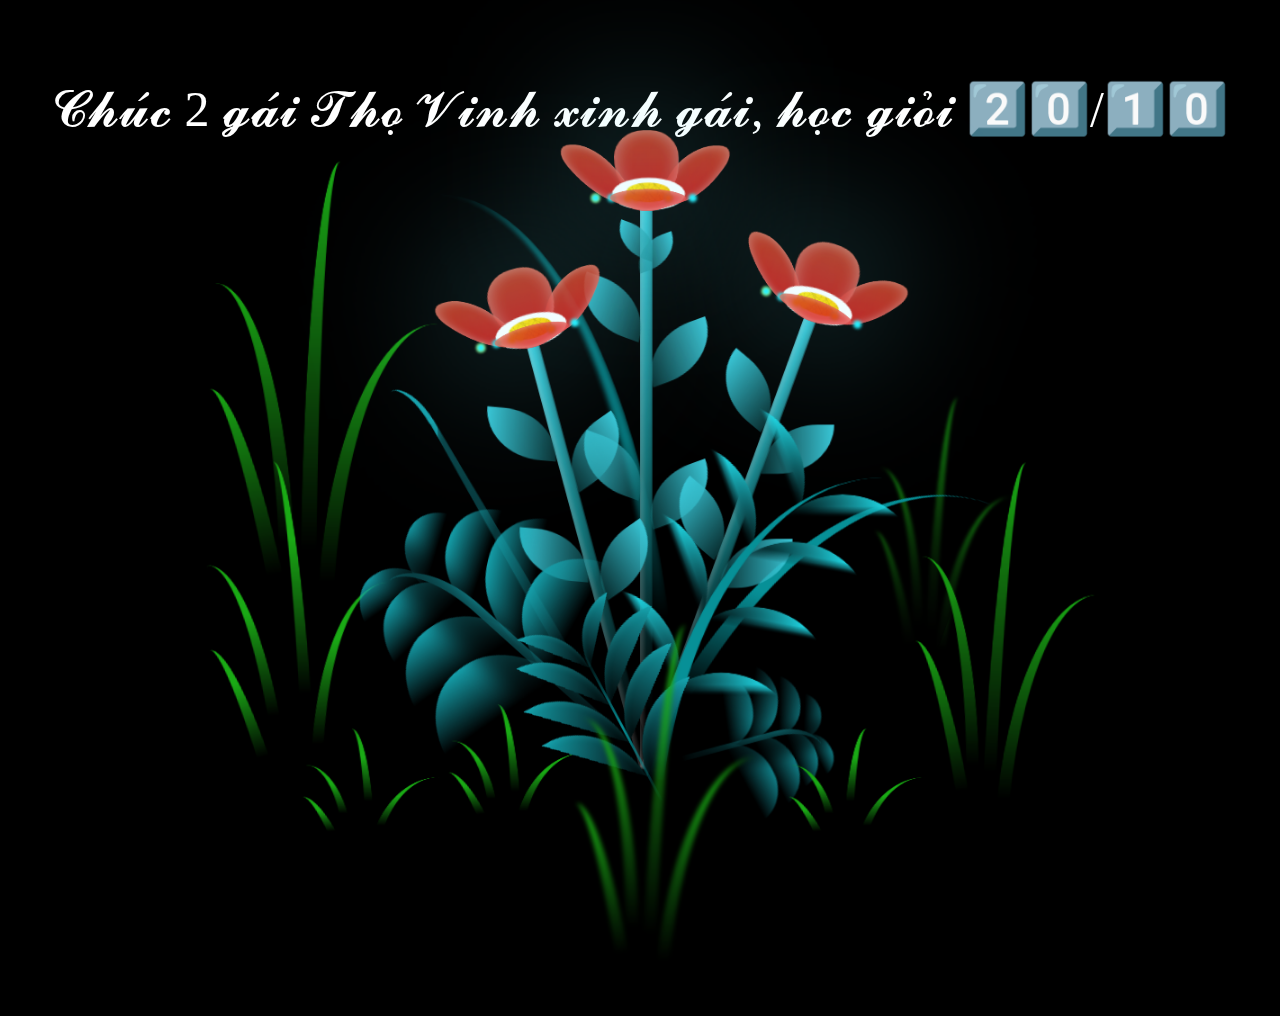
==== commit c6566544: "flower" ====
--- a/Hoa_20_10/index.html
+++ b/Hoa_20_10/index.html
@@ -5,12 +5,12 @@
     <meta http-equiv="X-UA-Compatible" content="IE=edge">
     <meta name="viewport" content="width=device-width, initial-scale=1.0">
     <link rel="stylesheet" href="./style_index.css">
-    <script src="./script.js" type="text/javascript"></script><title>Hoa_tặng_PT</title>
+    <script src="./script.js" type="text/javascript"></script><title>Happy-Woman-Day</title>
 </head>
     
 <body class="not-loaded">
     <div class="night"></div>
-    <div class="happy-woman-day">𝓟𝓱𝓾̛𝓸̛𝓷𝓰 𝓣𝓱𝓪̉𝓸 𝔁𝓲𝓷𝓱 𝓰𝓪́𝓲, 𝓱𝓸̣𝓬 𝓰𝓲𝓸̉𝓲 2️⃣0️⃣/1️⃣0️⃣</div>
+    <div class="happy-woman-day">𝓒𝓱𝓾́𝓬 2 𝓰𝓪́𝓲 𝓣𝓱𝓸̣ 𝓥𝓲𝓷𝓱 𝔁𝓲𝓷𝓱 𝓰𝓪́𝓲, 𝓱𝓸̣𝓬 𝓰𝓲𝓸̉𝓲 2️⃣0️⃣/1️⃣0️⃣</div>
     <div class="flowers">
       <div class="flower flower--1">
         <div class="flower__leafs flower__leafs--1">
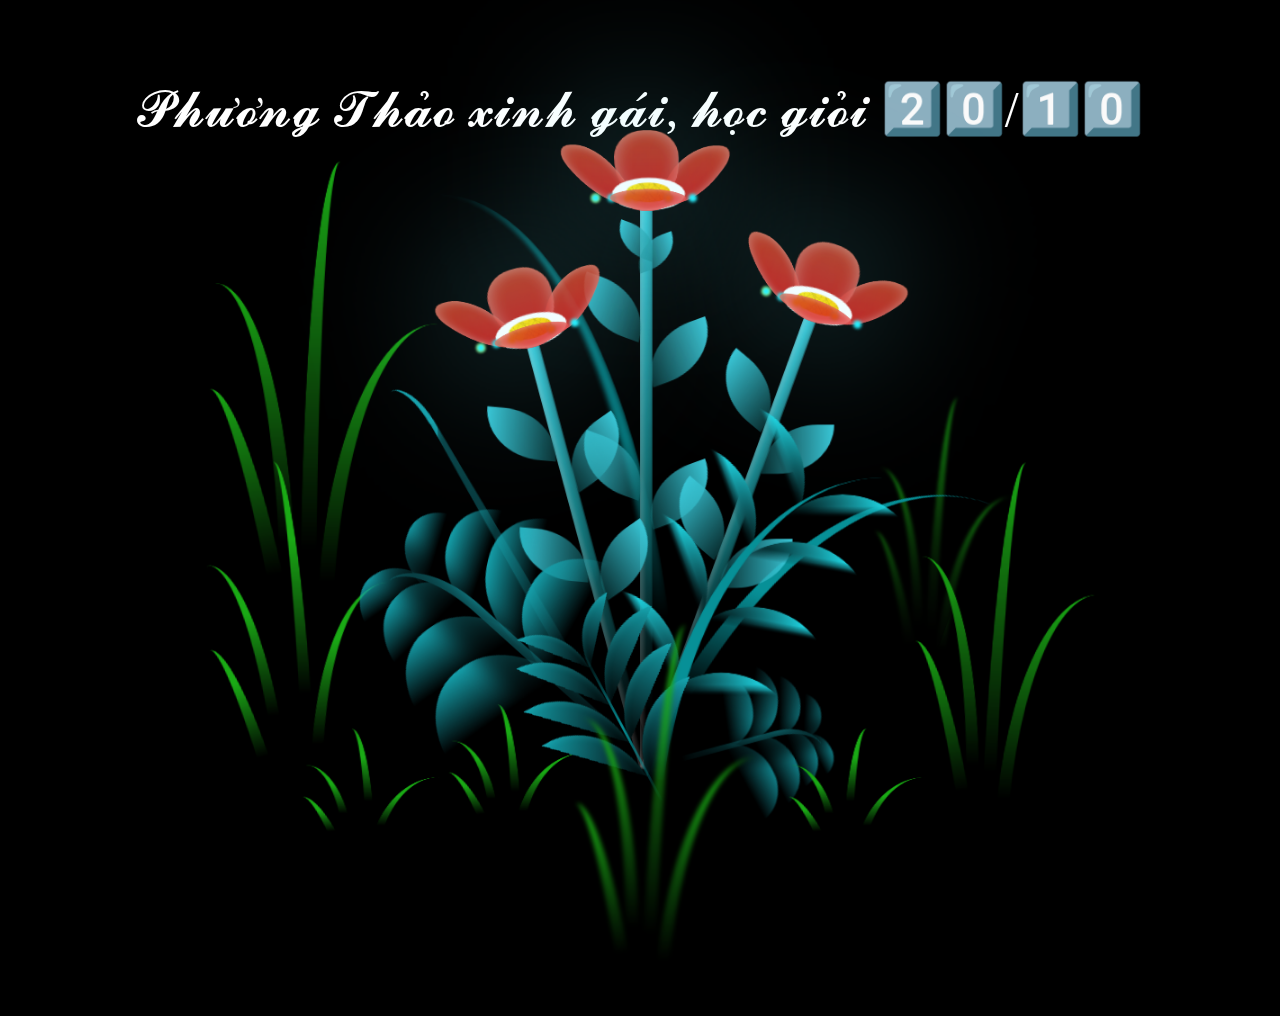
==== commit 70924fca: "flower" ====
--- a/Hoa_20_10/index.html
+++ b/Hoa_20_10/index.html
@@ -5,12 +5,12 @@
     <meta http-equiv="X-UA-Compatible" content="IE=edge">
     <meta name="viewport" content="width=device-width, initial-scale=1.0">
     <link rel="stylesheet" href="./style_index.css">
-    <script src="./script.js" type="text/javascript"></script><title>Happy-Woman-Day</title>
+    <script src="./script.js" type="text/javascript"></script><title>Hoa_tặng_PT</title>
 </head>
     
 <body class="not-loaded">
     <div class="night"></div>
-    <div class="happy-woman-day">𝓒𝓱𝓾́𝓬 2 𝓰𝓪́𝓲 𝓣𝓱𝓸̣ 𝓥𝓲𝓷𝓱 𝔁𝓲𝓷𝓱 𝓰𝓪́𝓲, 𝓱𝓸̣𝓬 𝓰𝓲𝓸̉𝓲 2️⃣0️⃣/1️⃣0️⃣</div>
+    <div class="happy-woman-day">𝓟𝓱𝓾̛𝓸̛𝓷𝓰 𝓣𝓱𝓪̉𝓸 𝔁𝓲𝓷𝓱 𝓰𝓪́𝓲, 𝓱𝓸̣𝓬 𝓰𝓲𝓸̉𝓲 2️⃣0️⃣/1️⃣0️⃣</div>
     <div class="flowers">
       <div class="flower flower--1">
         <div class="flower__leafs flower__leafs--1">
